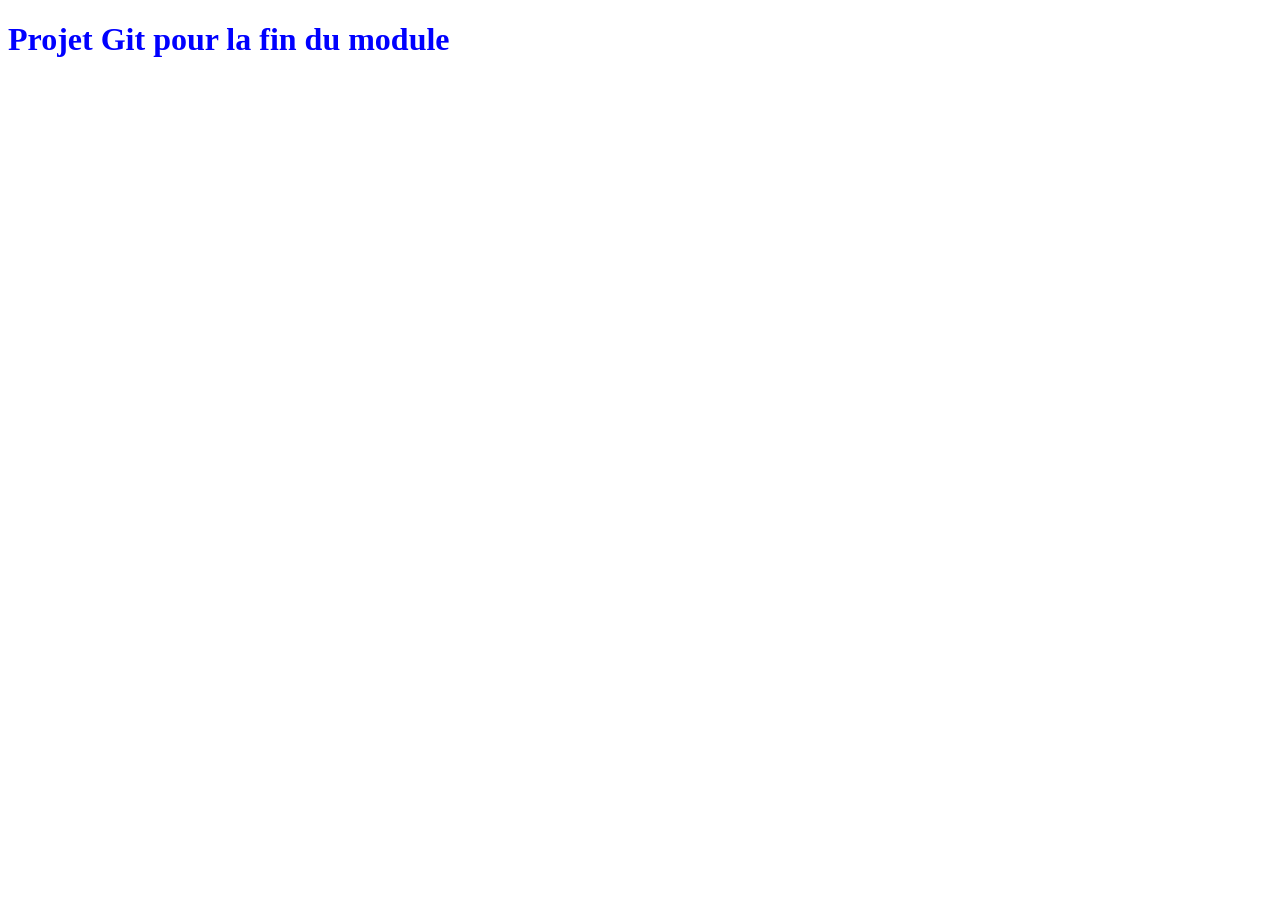
==== index.html @ 6dd50cbd "Premier commit, pour initier" ====
<!DOCTYPE html>
<html lang="en">
<head>
    <meta charset="UTF-8">
    <meta name="viewport" content="width=device-width, initial-scale=1.0">
    <title>Index</title>
    <link rel="stylesheet" href="style.css">
</head>
<body>
    <h1>Projet Git pour la fin du module</h1>
</body>
</html>
---- style.css ----
h1 {
    color: blue;    
}
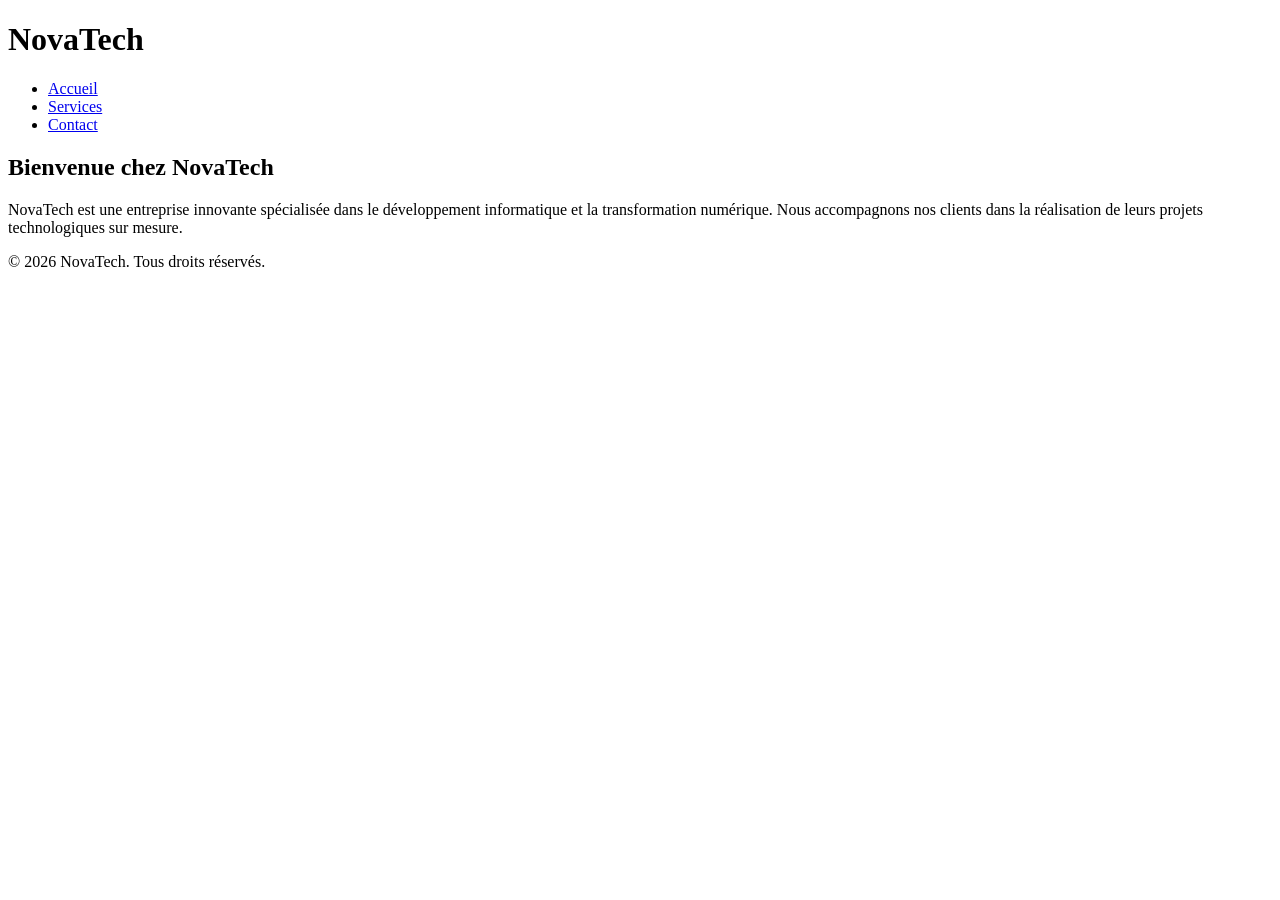
==== commit 2a410b99: "Mise à jour de l'index.html" ====
--- a/index.html
+++ b/index.html
@@ -1,12 +1,37 @@
 <!DOCTYPE html>
-<html lang="en">
+<html lang="fr">
 <head>
     <meta charset="UTF-8">
     <meta name="viewport" content="width=device-width, initial-scale=1.0">
-    <title>Index</title>
-    <link rel="stylesheet" href="style.css">
+    <title>NovaTech - Accueil</title>
 </head>
 <body>
-    <h1>Projet Git pour la fin du module</h1>
+
+    <header>
+        <h1>NovaTech</h1>
+        <nav>
+            <ul>
+                <li><a href="index.html">Accueil</a></li>
+                <li><a href="services.html">Services</a></li>
+                <li><a href="contact.html">Contact</a></li>
+            </ul>
+        </nav>
+    </header>
+
+    <main>
+        <section>
+            <h2>Bienvenue chez NovaTech</h2>
+            <p>
+                NovaTech est une entreprise innovante spécialisée dans le développement informatique 
+                et la transformation numérique. Nous accompagnons nos clients dans la réalisation 
+                de leurs projets technologiques sur mesure.
+            </p>
+        </section>
+    </main>
+
+    <footer>
+        <p>&copy; 2026 NovaTech. Tous droits réservés.</p>
+    </footer>
+
 </body>
 </html>
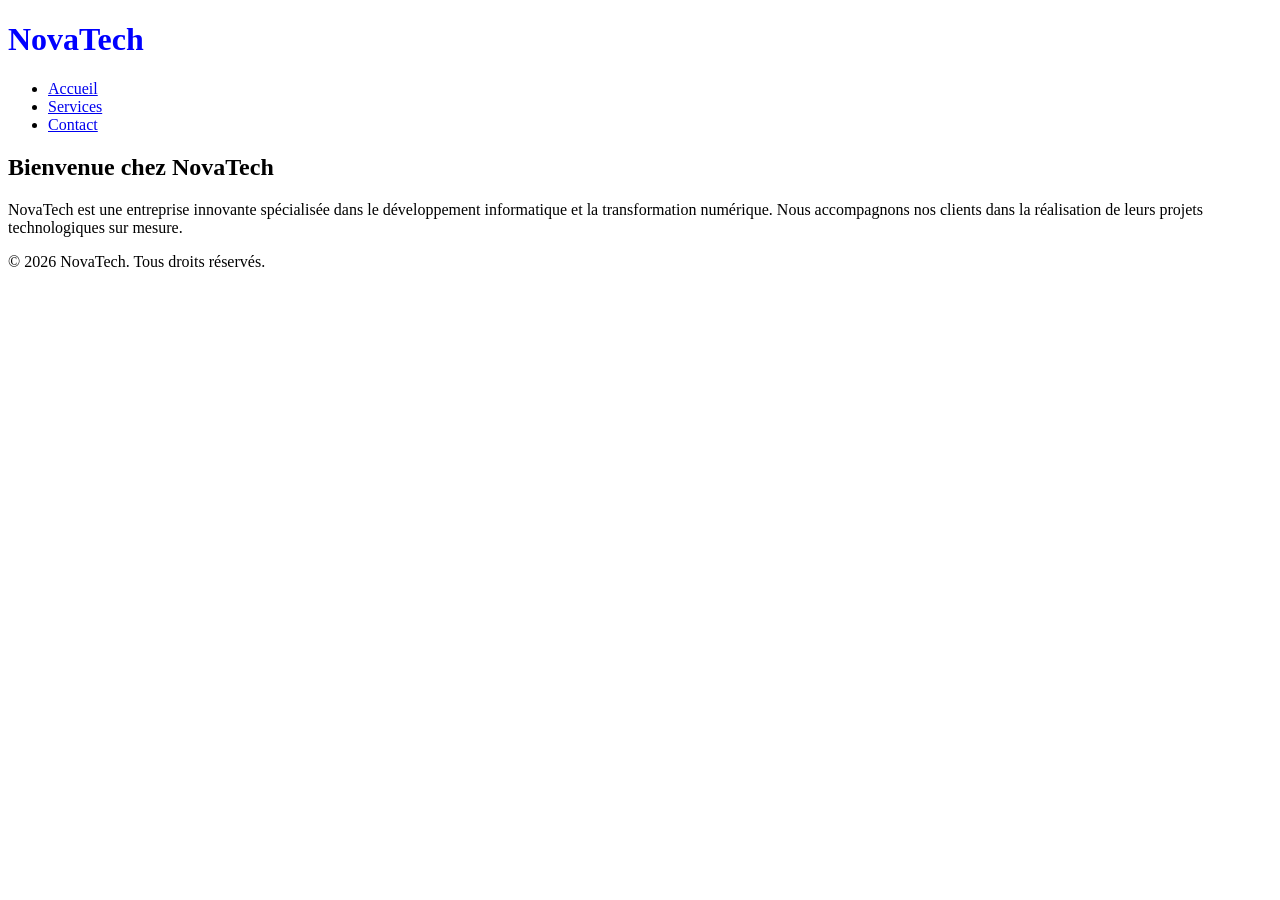
==== commit 47d24609: "Mise à jour de l'index.html avec link du style" ====
--- a/index.html
+++ b/index.html
@@ -4,6 +4,7 @@
     <meta charset="UTF-8">
     <meta name="viewport" content="width=device-width, initial-scale=1.0">
     <title>NovaTech - Accueil</title>
+<link rel="stylesheet" href="style.css">
 </head>
 <body>
 
--- a/style.css
+++ b/style.css
@@ -0,0 +1,3 @@
+h1 {
+    color: blue;    
+}
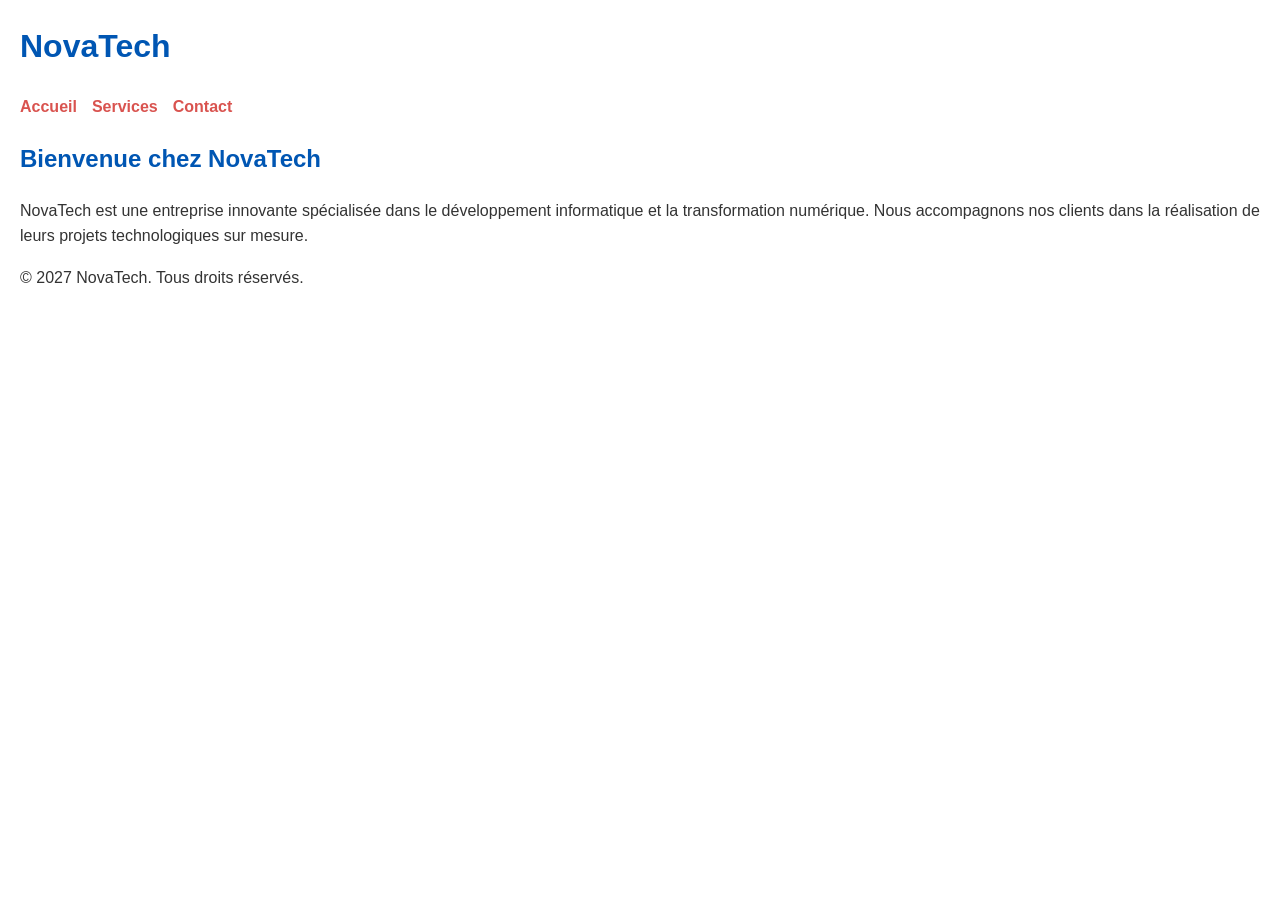
==== commit 4a2787d7: "Ajout du copyright dans le pied de page" ====
--- a/index.html
+++ b/index.html
@@ -31,7 +31,7 @@
     </main>
 
     <footer>
-        <p>&copy; 2026 NovaTech. Tous droits réservés.</p>
+        <p>&copy; 2027 NovaTech. Tous droits réservés.</p>
     </footer>
 
 </body>
--- a/style.css
+++ b/style.css
@@ -1,3 +1,23 @@
-h1 {
-    color: blue;    
-}+body {
+    font-family: 'Segoe UI', Tahoma, Geneva, Verdana, sans-serif;
+    line-height: 1.6;
+    margin: 20px;
+    color: #333333;
+}
+
+h1, h2, h3 {
+    color: #0056b3;
+}
+
+nav ul {
+    list-style: none;
+    padding: 0;
+    display: flex;
+    gap: 15px;
+}
+
+nav a {
+    color: #d9534f;
+    text-decoration: none;
+    font-weight: bold;
+}
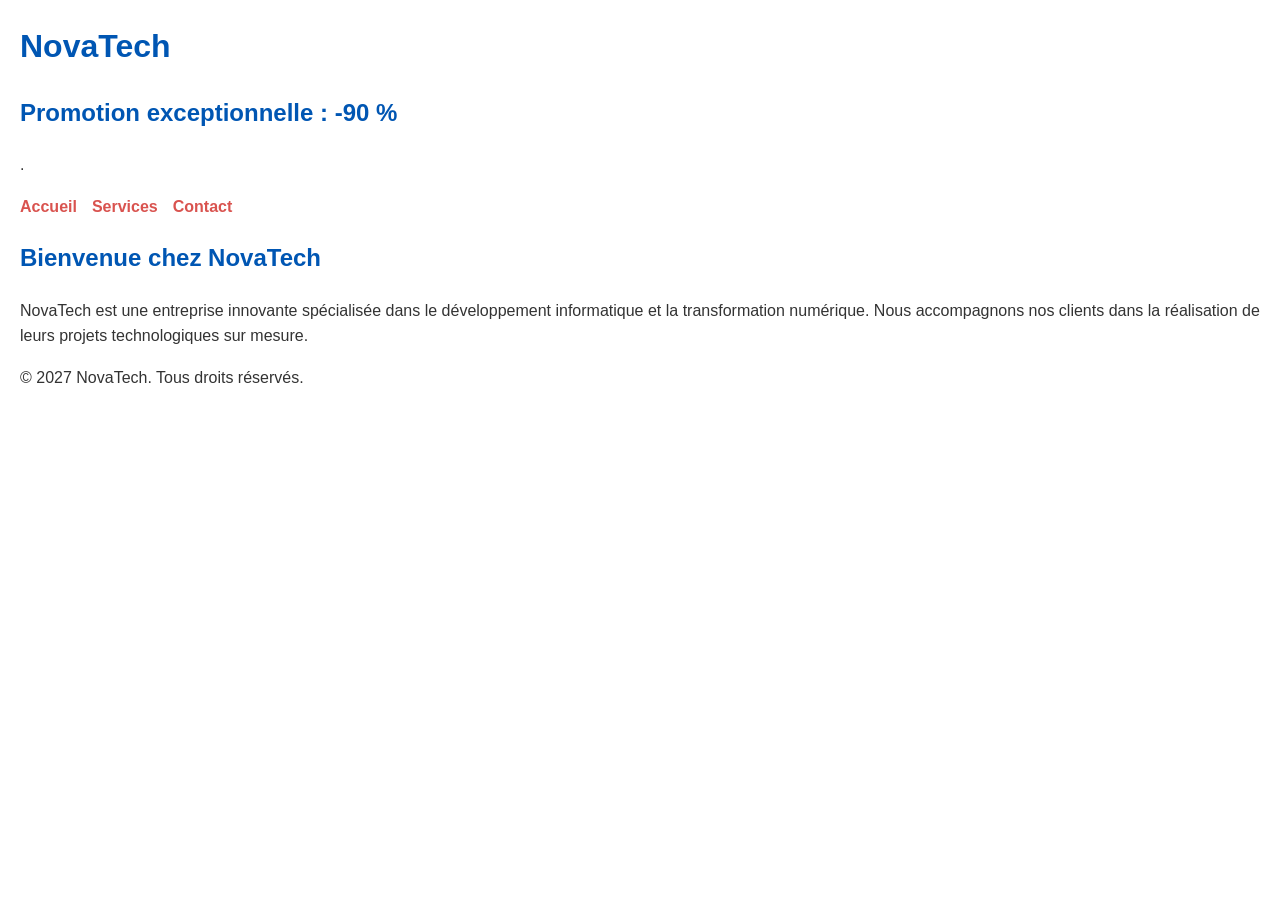
==== commit fd4d0147: "Ajout Promotion" ====
--- a/index.html
+++ b/index.html
@@ -10,6 +10,7 @@
 
     <header>
         <h1>NovaTech</h1>
+         <h2>Promotion exceptionnelle : -90 %</h2>.
         <nav>
             <ul>
                 <li><a href="index.html">Accueil</a></li>
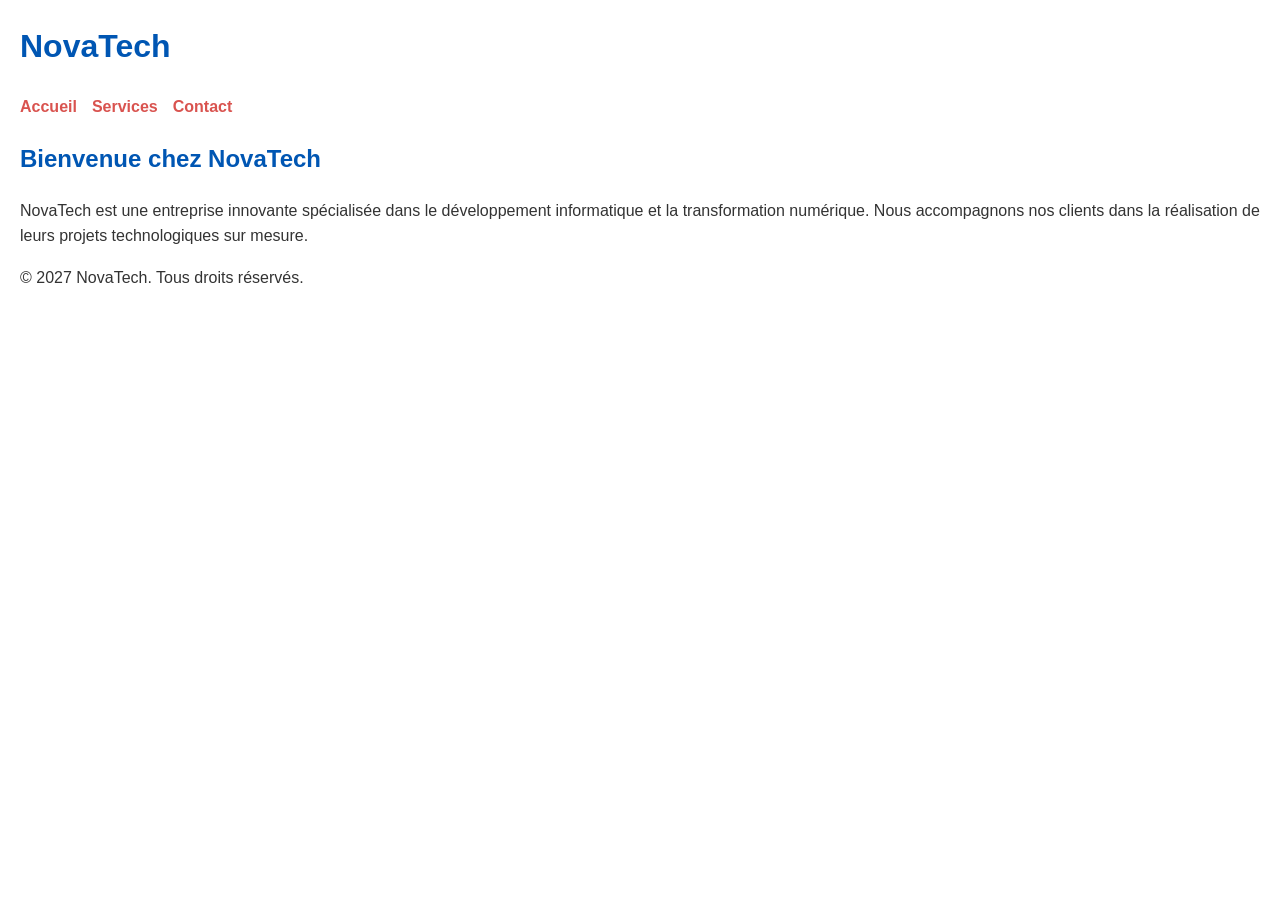
==== commit b5dc9014: "Fin du projet" ====
--- a/index.html
+++ b/index.html
@@ -10,7 +10,6 @@
 
     <header>
         <h1>NovaTech</h1>
-         <h2>Promotion exceptionnelle : -90 %</h2>.
         <nav>
             <ul>
                 <li><a href="index.html">Accueil</a></li>
--- a/style.css
+++ b/style.css
@@ -21,3 +21,4 @@
     text-decoration: none;
     font-weight: bold;
 }
+
